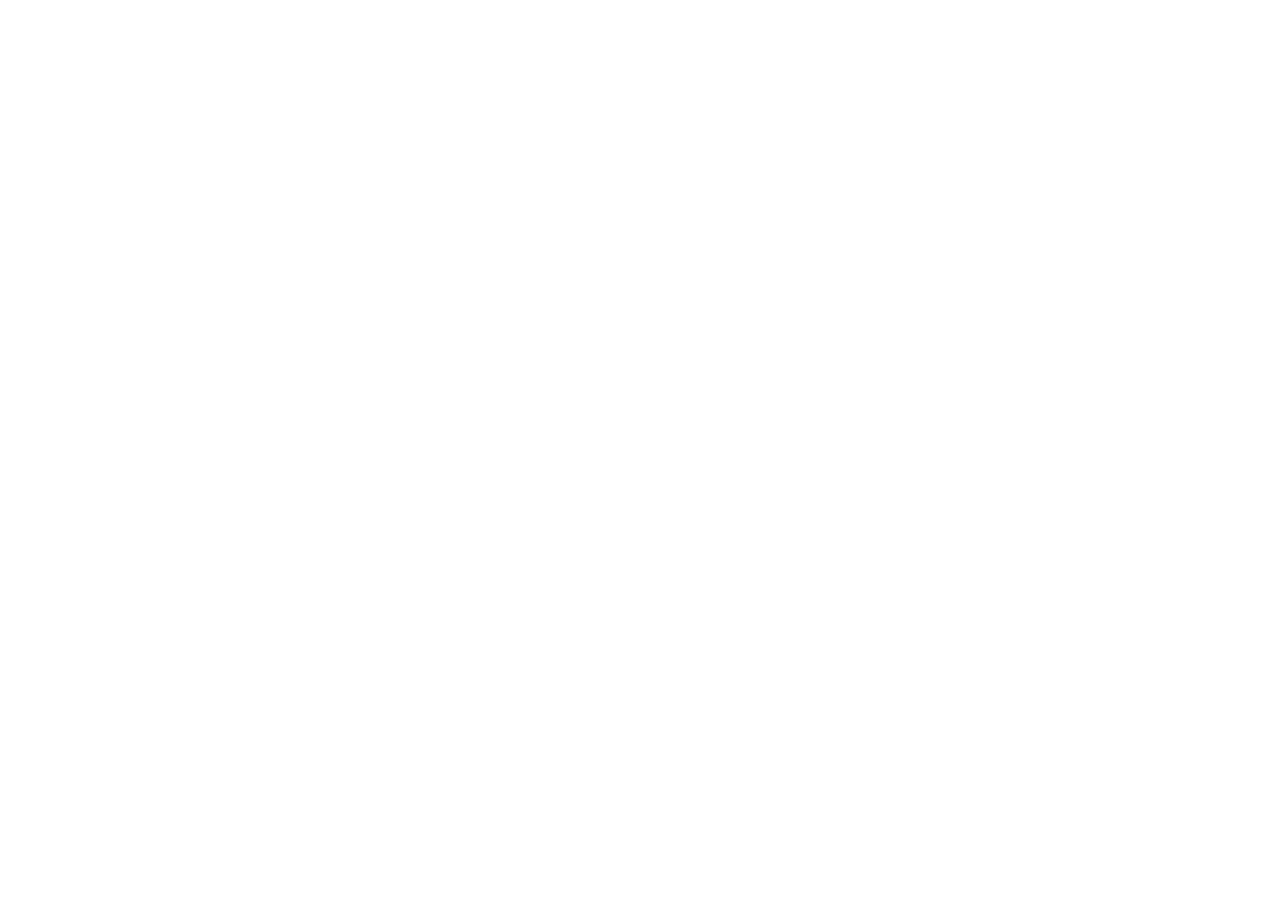
==== web.html @ 68101d65 "connect" ====
<!--
Created by Nova
22 Sept. 2018
-->
<!DOCTYPE html>
<html>
	<head>
		<link rel="stylesheet" type="text/css" href="design.css">
		<link href="PLACEHOLDER" rel="stylesheet">
		<title>About Nova</title>
	</head>
	
	<body>
		<div class="blackbar">
		
	</body>
</html>
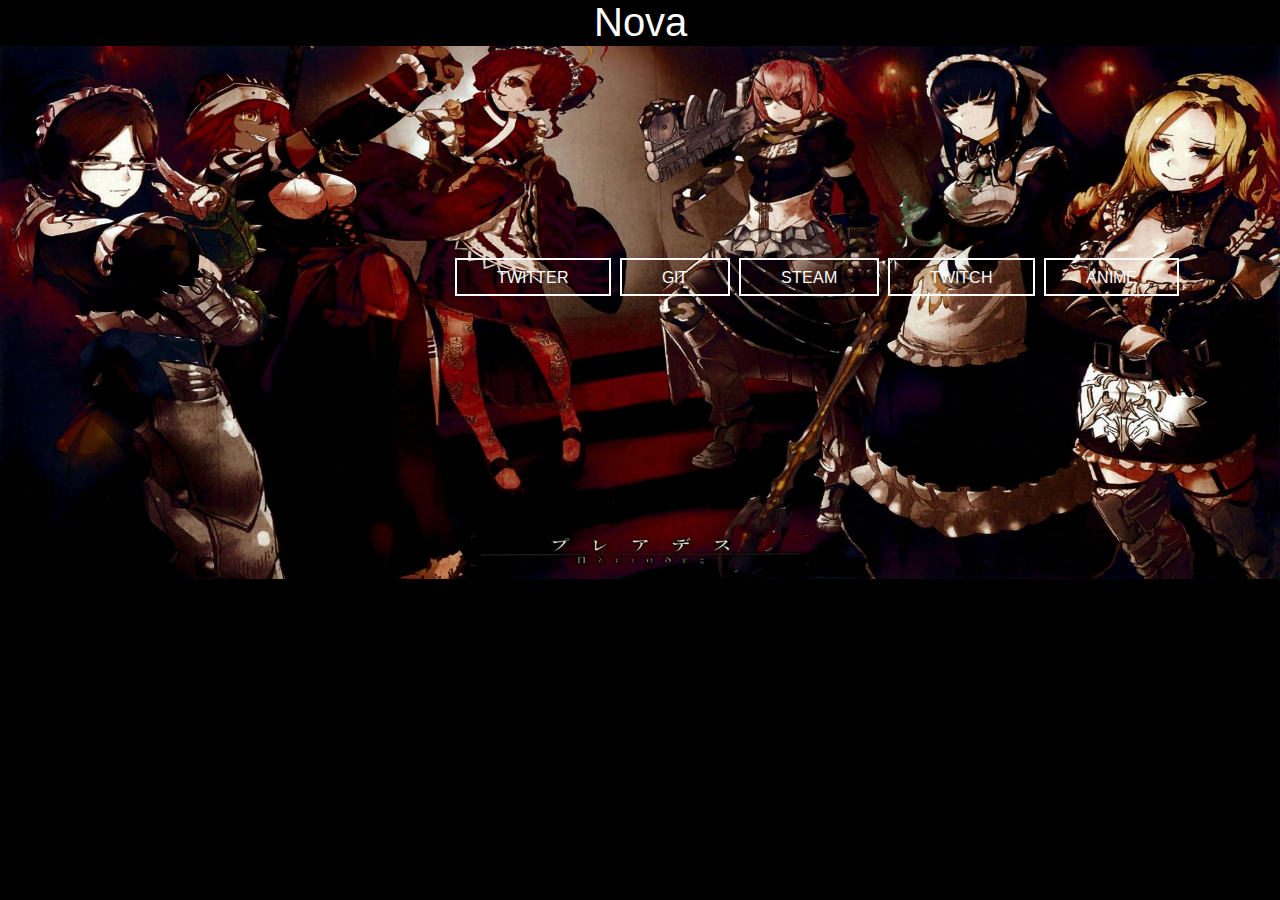
==== commit 9e4bb72f: "Background/Title Icon added, link boxes added" ====
--- a/web.html
+++ b/web.html
@@ -6,13 +6,20 @@
 <html>
 	<head>
 		<link rel="stylesheet" type="text/css" href="design.css">
-		<link href="PLACEHOLDER" rel="stylesheet">
-		<title>About Nova</title>
+		<link href="https://fonts.googleapis.com/css?family=Arimo" rel="stylesheet">
+		<link rel="shortcut icon" href="imgs/titleicon.ico" type="image/png"> 
+		<title>Nova</title>
 	</head>
 	
 	<body>
-		<div class="blackbar">
-		
+		<div class="blackbar">Nova</div>
+		<img src="imgs/background.jpg" alt="background" class="bgimg" type="image/png">
+		<a href="https://twitter.com/ActuallyNova" class="linkrefs" target="_blank">Twitter</a>
+		<a href="https://github.com/actuallynova/" class="linkrefs" target="_blank">Git</a>
+		<a href="https://steamcommunity.com/id/nova_xd" class="linkrefs" target="_blank">Steam</a>
+		<a href="https://www.twitch.tv/novaeu" class="linkrefs" target="_blank">Twitch</a>
+		<a href="https://myanimelist.net/animelist/marhh" class="linkrefs" target="_blank">Anime</a>
+		</div>
 	</body>
 </html>
 	
--- a/design.css
+++ b/design.css
@@ -0,0 +1,65 @@
+/*
+Created by Nova
+22 Sept. 2018
+*/
+html, body, div, span, applet, object, iframe,
+h1, h2, h3, h4, h5, h6, p, blockquote, pre,
+a, abbr, acronym, address, big, cite, code,
+del, dfn, em, img, ins, kbd, q, s, samp,
+small, strike, strong, sub, sup, tt, var,
+b, u, i, center,
+dl, dt, dd, ol, ul, li,
+fieldset, form, label, legend,
+table, caption, tbody, tfoot, thead, tr, th, td,
+article, aside, canvas, details, embed, 
+figure, figcaption, footer, header, hgroup, 
+menu, nav, output, ruby, section, summary,
+time, mark, audio, video 
+/*CSS Reset */
+{
+	margin: 0;
+	padding: 0;
+	border: 0;
+	font-size: 100%;
+	font: inherit;
+	vertical-align: baseline;
+}
+.blackbar 
+{
+	background-color: black;
+	font-family: "Arimo";
+	font-size: 40px;
+	color: white;
+	text-align: center;
+	width: 100%;
+	
+}
+body
+{
+	background-color: black;
+	width: 100%;
+}
+.bgimg
+{
+	width: 100%;
+}
+.linkrefs
+{
+	text-align: center;
+	font-family: "Arimo";
+	color: white;
+	text-decoration: none;
+	border: solid white 2px;
+	box-sizing: border-box;
+	text-transform: uppercase;
+	font-size: 16px;
+	position: relative;
+	padding: 0.5em 2.5em;
+	margin-left: 5px;
+	bottom: 35vh;
+	left: 50vh;
+	transition-property: width, height;
+	transition-duration: 1s;
+	transition-timing-function: linear;
+	transition: width 2s linear 1s;
+}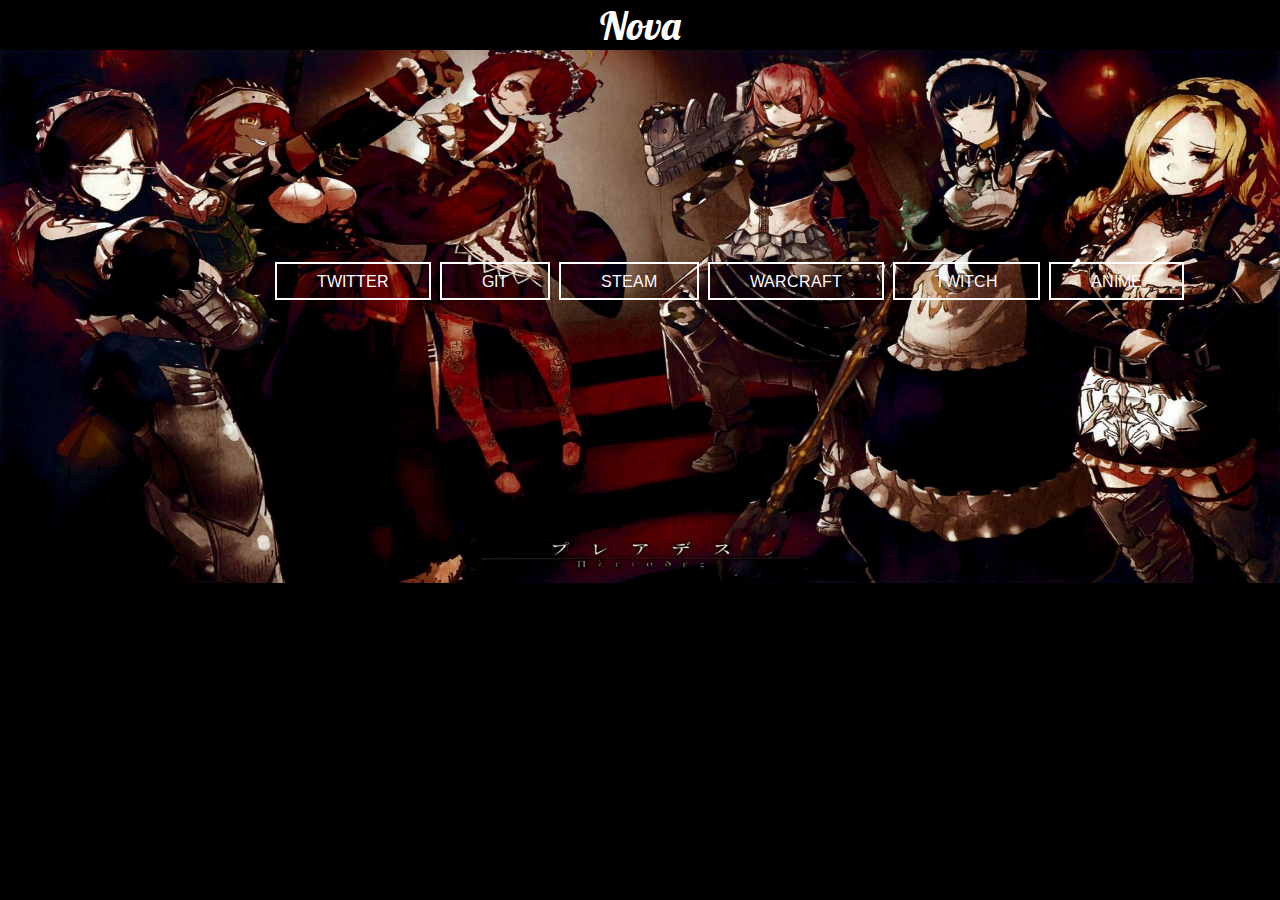
==== commit c50b244a: "Finished" ====
--- a/web.html
+++ b/web.html
@@ -6,7 +6,7 @@
 <html>
 	<head>
 		<link rel="stylesheet" type="text/css" href="design.css">
-		<link href="https://fonts.googleapis.com/css?family=Arimo" rel="stylesheet">
+		<link href="https://fonts.googleapis.com/css?family=Arimo|Lobster" rel="stylesheet">
 		<link rel="shortcut icon" href="imgs/titleicon.ico" type="image/png"> 
 		<title>Nova</title>
 	</head>
@@ -17,6 +17,7 @@
 		<a href="https://twitter.com/ActuallyNova" class="linkrefs" target="_blank">Twitter</a>
 		<a href="https://github.com/actuallynova/" class="linkrefs" target="_blank">Git</a>
 		<a href="https://steamcommunity.com/id/nova_xd" class="linkrefs" target="_blank">Steam</a>
+		<a href="https://worldofwarcraft.com/en-gb/character/stormscale/calamithi" class="linkrefs" target="_blank">Warcraft</a>
 		<a href="https://www.twitch.tv/novaeu" class="linkrefs" target="_blank">Twitch</a>
 		<a href="https://myanimelist.net/animelist/marhh" class="linkrefs" target="_blank">Anime</a>
 		</div>
--- a/design.css
+++ b/design.css
@@ -27,7 +27,7 @@
 .blackbar 
 {
 	background-color: black;
-	font-family: "Arimo";
+	font-family: "Lobster";
 	font-size: 40px;
 	color: white;
 	text-align: center;
@@ -57,9 +57,14 @@
 	padding: 0.5em 2.5em;
 	margin-left: 5px;
 	bottom: 35vh;
-	left: 50vh;
+	left: 30vh;
 	transition-property: width, height;
 	transition-duration: 1s;
 	transition-timing-function: linear;
-	transition: width 2s linear 1s;
+	transition: color 0.5s ease, border-color 0.5s ease;
+}
+.linkrefs:hover
+{
+	color: #479b0f;
+	border-color: #479b0f;
 }